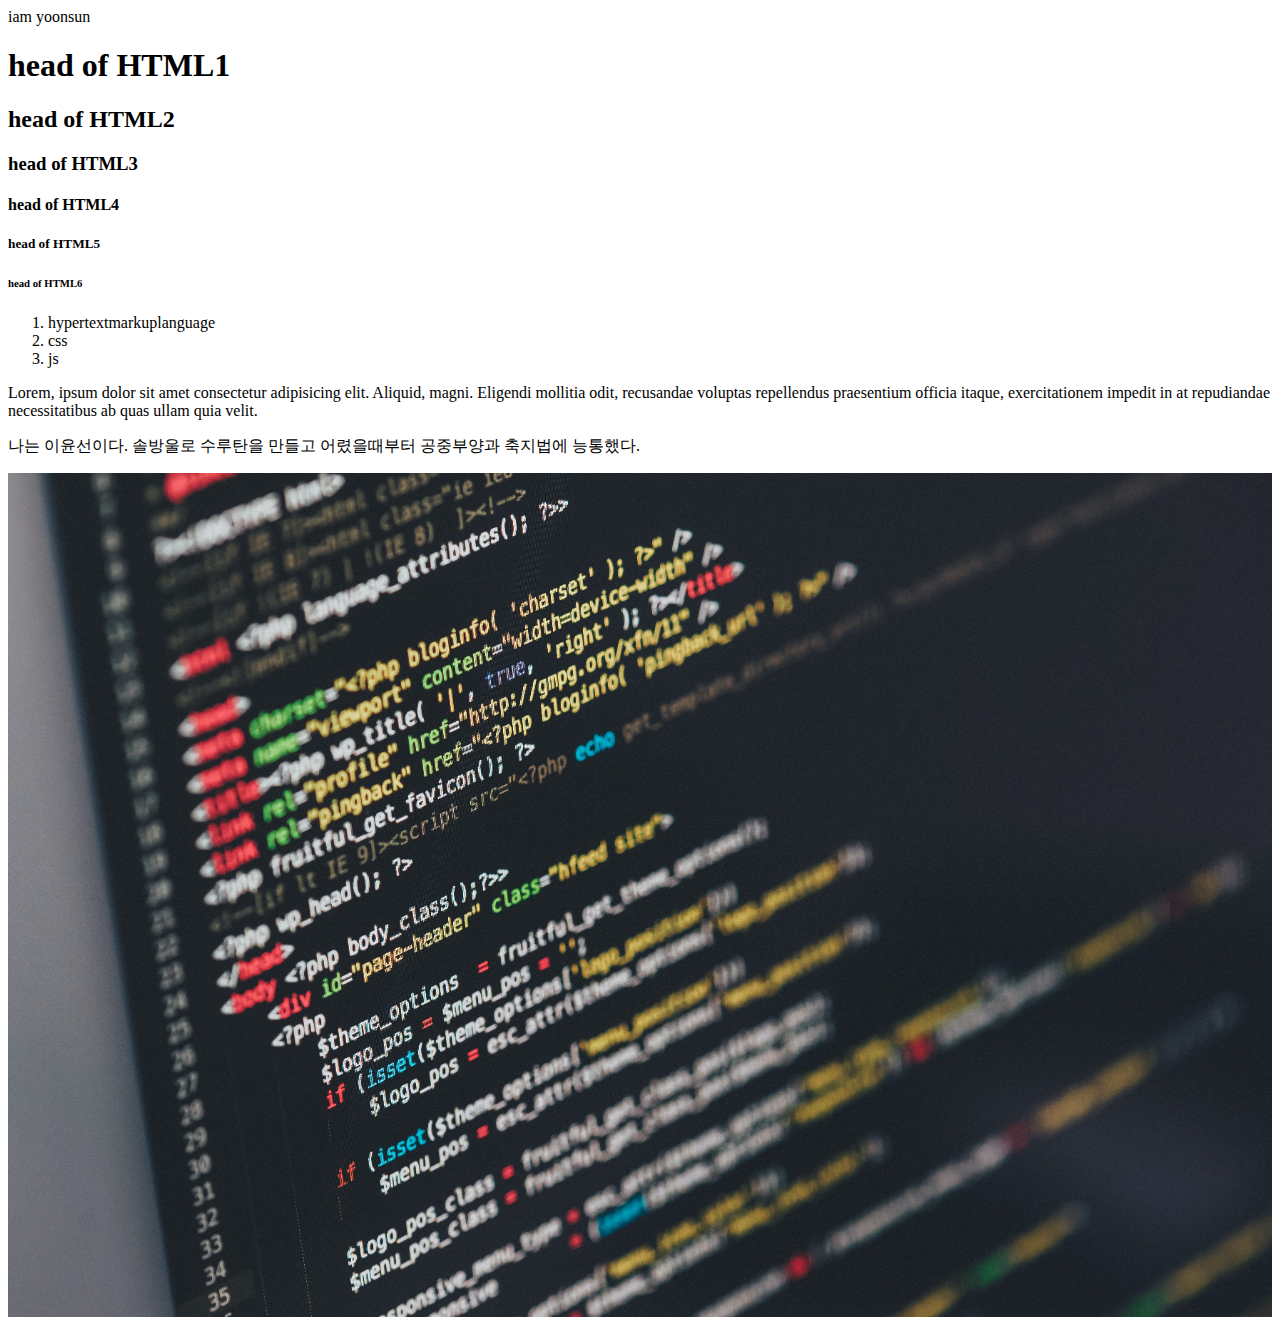
==== index.html @ 57f560db "Add files via upload" ====
<html>
    <head>iam yoonsun</head>
    <body>
        <h1>head of HTML1</h1>
        <h2>head of HTML2</h2>
        <h3>head of HTML3</h3>
        <h4>head of HTML4</h4>
        <h5>head of HTML5</h5>
        <h6>head of HTML6
        </h6>
        <ol>
            <li>hypertextmarkuplanguage</li>
            <li>css</li>
            <li>js</li>
        </ol>
        <p>Lorem, ipsum dolor sit amet consectetur adipisicing elit. Aliquid, magni. Eligendi mollitia odit, recusandae voluptas repellendus praesentium officia itaque, exercitationem impedit in at repudiandae necessitatibus ab quas ullam quia velit.</p>
        <p style="margin-top:10px;">나는 이윤선이다. 솔방울로 수루탄을 만들고 어렸을때부터 공중부양과 축지법에 능통했다.</p>
        <img src="coding.jpg" width="100%">
    </body>
</html>
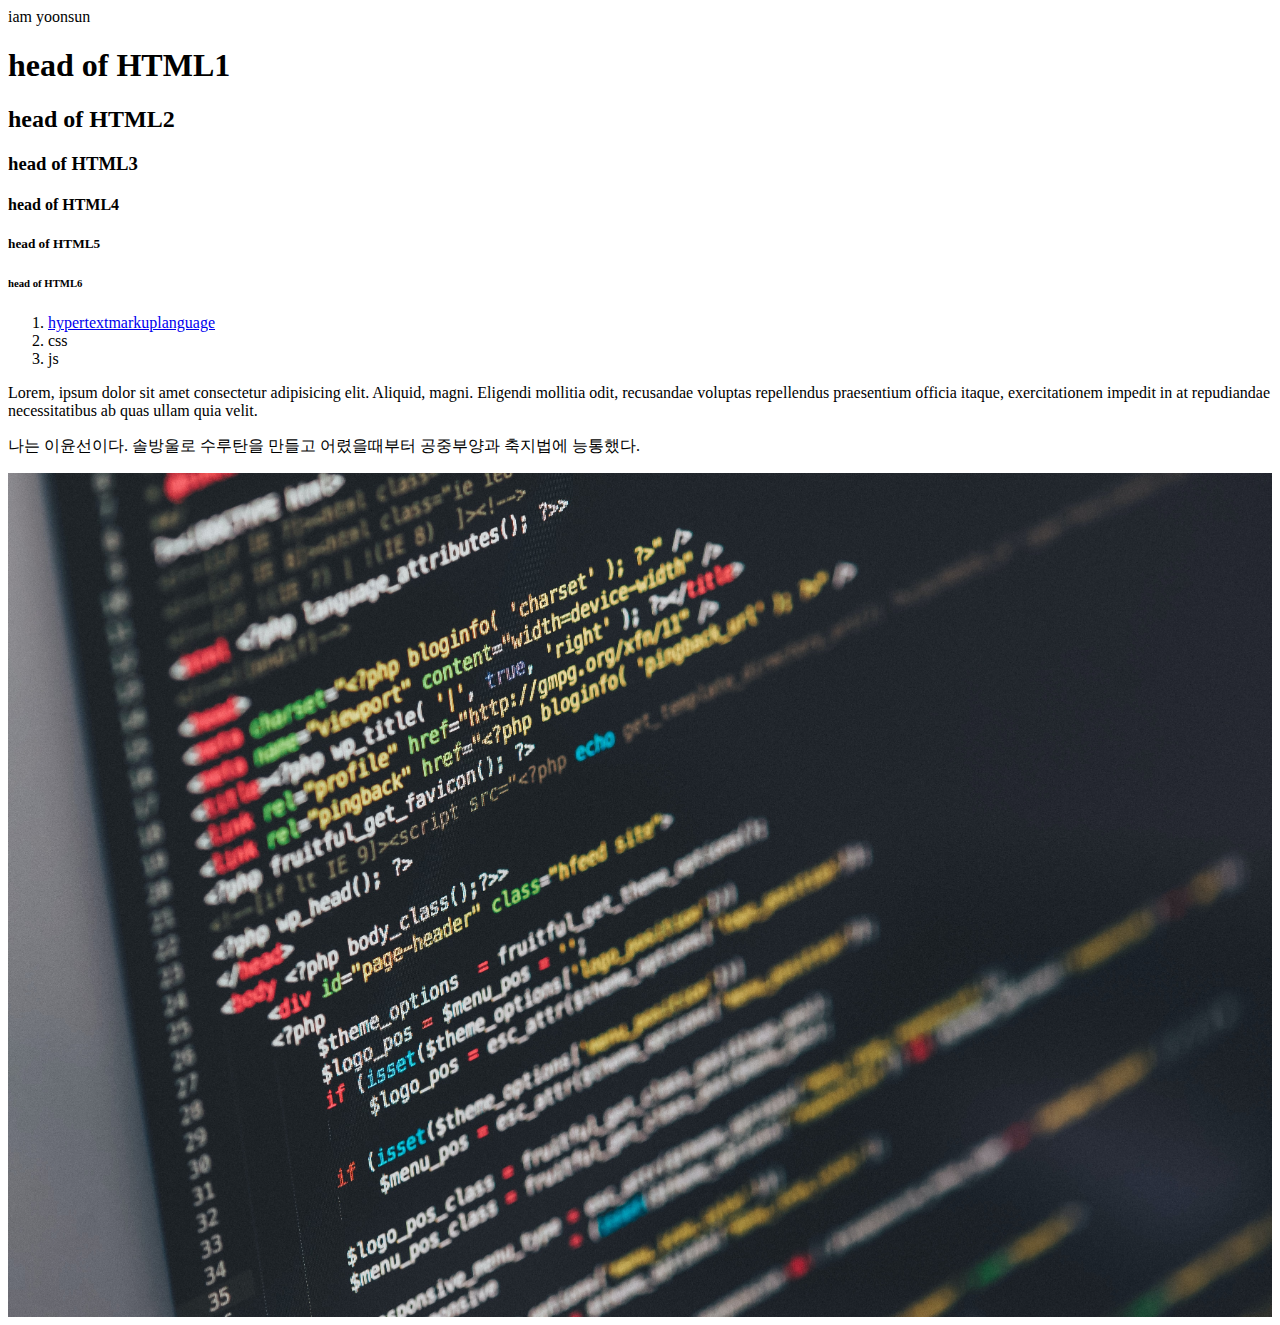
==== commit 5856c643: "Update index.html" ====
--- a/index.html
+++ b/index.html
@@ -9,7 +9,7 @@
         <h6>head of HTML6
         </h6>
         <ol>
-            <li>hypertextmarkuplanguage</li>
+            <li><a href="WEB.html">hypertextmarkuplanguage</a></li>
             <li>css</li>
             <li>js</li>
         </ol>
@@ -17,4 +17,4 @@
         <p style="margin-top:10px;">나는 이윤선이다. 솔방울로 수루탄을 만들고 어렸을때부터 공중부양과 축지법에 능통했다.</p>
         <img src="coding.jpg" width="100%">
     </body>
-</html>+</html>
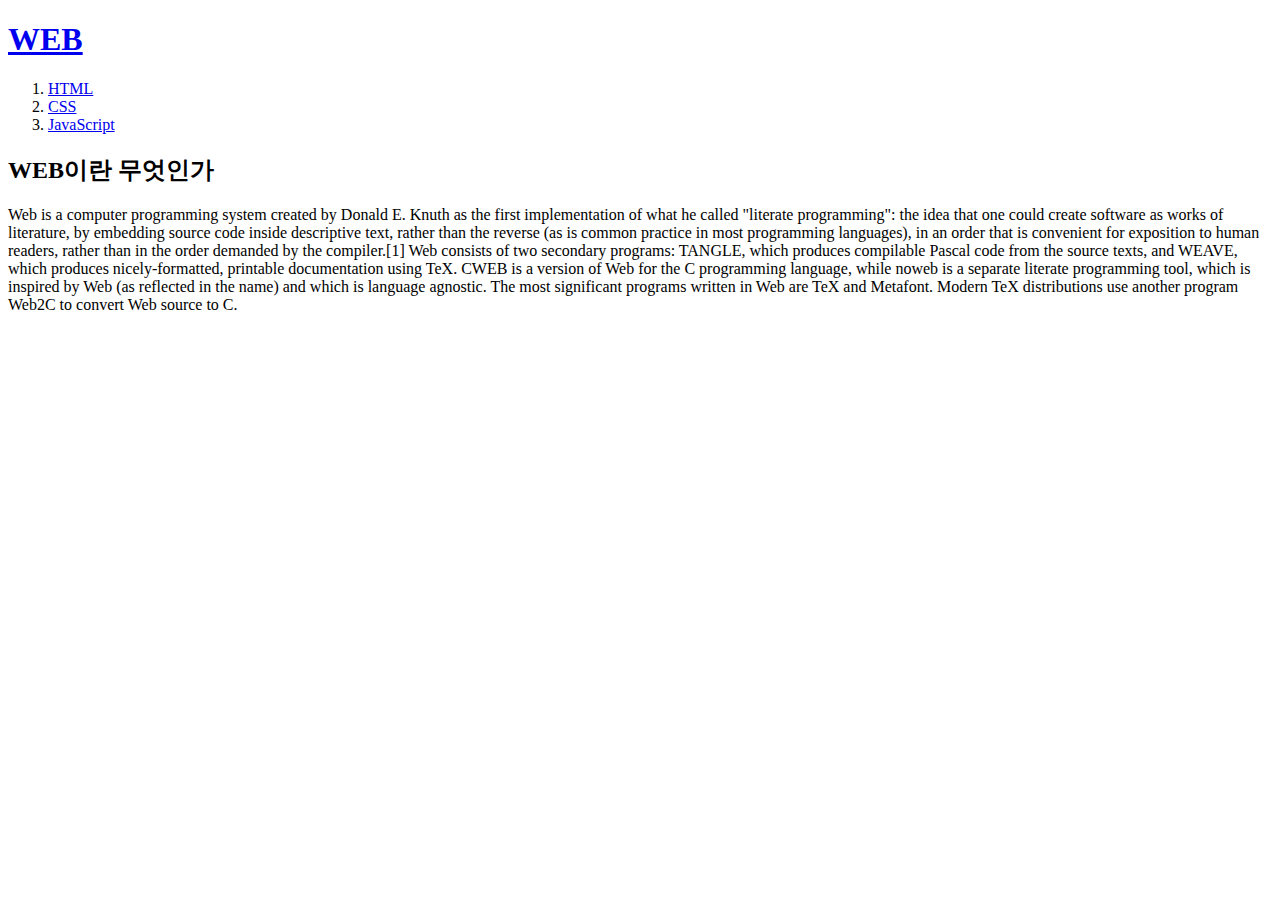
==== commit a48c4406: "Add files via upload" ====
--- a/index.html
+++ b/index.html
@@ -1,20 +1,25 @@
+<!doctype html>
 <html>
-    <head>iam yoonsun</head>
+    <head>
+        <title>WEB1-html</title>
+        <meta http-equiv="Content-Type" content="text/html;charset=UTF-8">
+    </head>
     <body>
-        <h1>head of HTML1</h1>
-        <h2>head of HTML2</h2>
-        <h3>head of HTML3</h3>
-        <h4>head of HTML4</h4>
-        <h5>head of HTML5</h5>
-        <h6>head of HTML6
-        </h6>
-        <ol>
-            <li><a href="WEB.html">hypertextmarkuplanguage</a></li>
-            <li>css</li>
-            <li>js</li>
+        <h1><a href="WEB.html">WEB</a></h1>
+        <ol>        
+            <li><a href="1.html">HTML</a></li>
+            <li><a href="2.html">CSS</a></li>
+            <li><a href="3.html">JavaScript</a></li>
         </ol>
-        <p>Lorem, ipsum dolor sit amet consectetur adipisicing elit. Aliquid, magni. Eligendi mollitia odit, recusandae voluptas repellendus praesentium officia itaque, exercitationem impedit in at repudiandae necessitatibus ab quas ullam quia velit.</p>
-        <p style="margin-top:10px;">나는 이윤선이다. 솔방울로 수루탄을 만들고 어렸을때부터 공중부양과 축지법에 능통했다.</p>
-        <img src="coding.jpg" width="100%">
+
+        <h2>WEB이란 무엇인가</h2>
+        <p>Web is a computer programming system created by Donald E. Knuth as the first implementation of what he called "literate programming": the idea that one could create software as works of literature, by embedding source code inside descriptive text, rather than the reverse (as is common practice in most programming languages), in an order that is convenient for exposition to human readers, rather than in the order demanded by the compiler.[1]
+
+        Web consists of two secondary programs: TANGLE, which produces compilable Pascal code from the source texts, and WEAVE, which produces nicely-formatted, printable documentation using TeX.
+        
+        CWEB is a version of Web for the C programming language, while noweb is a separate literate programming tool, which is inspired by Web (as reflected in the name) and which is language agnostic.
+        
+        The most significant programs written in Web are TeX and Metafont. Modern TeX distributions use another program Web2C to convert Web source to C.</p>
+
     </body>
-</html>
+</html>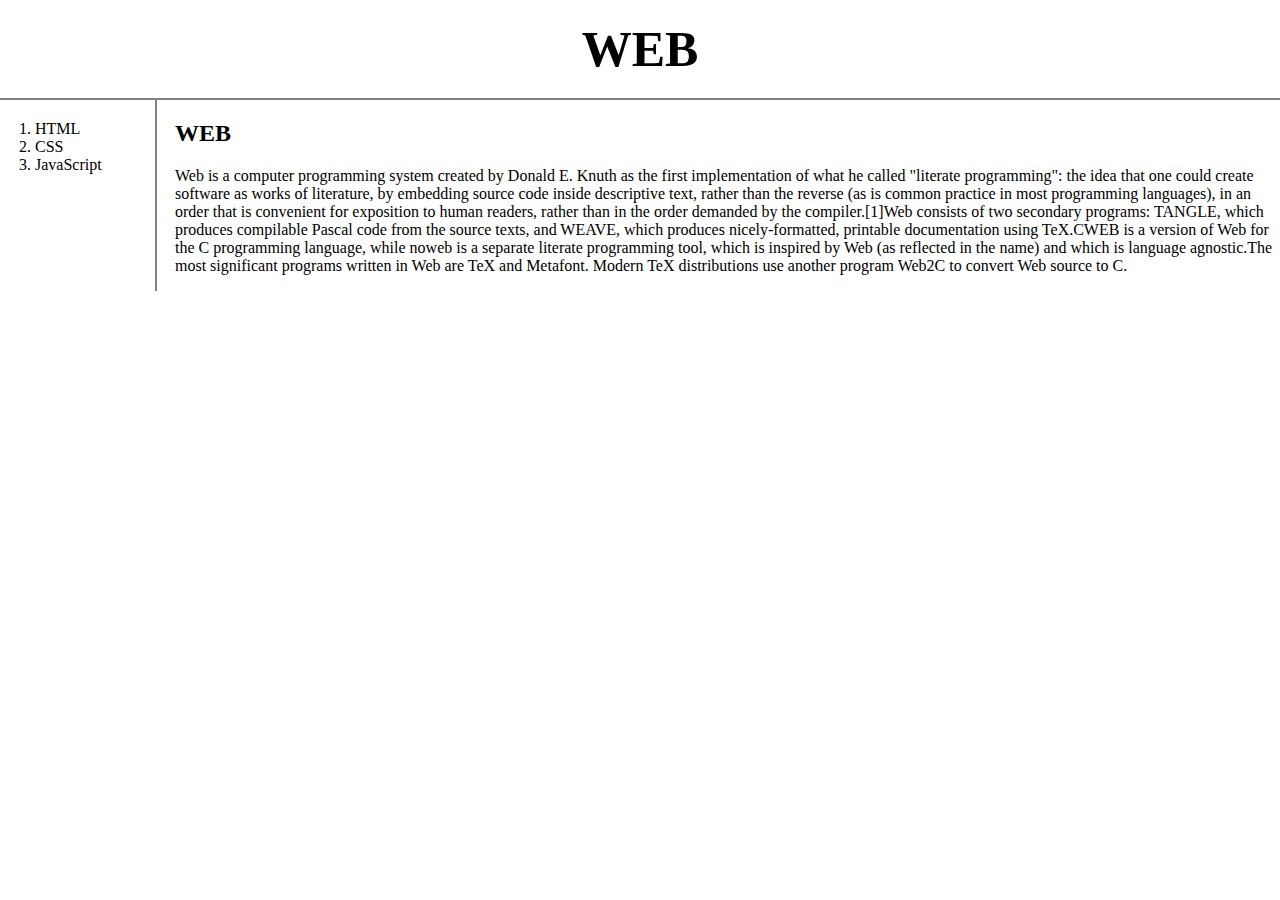
==== commit 0aff4294: "Add files via upload" ====
--- a/index.html
+++ b/index.html
@@ -3,23 +3,22 @@
     <head>
         <title>WEB1-html</title>
         <meta http-equiv="Content-Type" content="text/html;charset=UTF-8">
+        <link rel="stylesheet" href="style.css">
     </head>
     <body>
-        <h1><a href="WEB.html">WEB</a></h1>
-        <ol>        
-            <li><a href="1.html">HTML</a></li>
-            <li><a href="2.html">CSS</a></li>
-            <li><a href="3.html">JavaScript</a></li>
-        </ol>
-
-        <h2>WEB이란 무엇인가</h2>
-        <p>Web is a computer programming system created by Donald E. Knuth as the first implementation of what he called "literate programming": the idea that one could create software as works of literature, by embedding source code inside descriptive text, rather than the reverse (as is common practice in most programming languages), in an order that is convenient for exposition to human readers, rather than in the order demanded by the compiler.[1]
-
-        Web consists of two secondary programs: TANGLE, which produces compilable Pascal code from the source texts, and WEAVE, which produces nicely-formatted, printable documentation using TeX.
-        
-        CWEB is a version of Web for the C programming language, while noweb is a separate literate programming tool, which is inspired by Web (as reflected in the name) and which is language agnostic.
-        
-        The most significant programs written in Web are TeX and Metafont. Modern TeX distributions use another program Web2C to convert Web source to C.</p>
-
+        <h1><a href="index.html">WEB</a></h1>
+        <div id="grid">
+            <ol>        
+                <li><a href="1.html" class="saw">HTML</a></li>
+                <li><a href="2.html" class="saw" id="active">CSS</a></li>
+                <li><a href="3.html">JavaScript</a></li>
+            </ol>
+            <div id="article">
+                <h2>WEB</h2>
+                <p>
+                    Web is a computer programming system created by Donald E. Knuth as the first implementation of what he called "literate programming": the idea that one could create software as works of literature, by embedding source code inside descriptive text, rather than the reverse (as is common practice in most programming languages), in an order that is convenient for exposition to human readers, rather than in the order demanded by the compiler.[1]Web consists of two secondary programs: TANGLE, which produces compilable Pascal code from the source texts, and WEAVE, which produces nicely-formatted, printable documentation using TeX.CWEB is a version of Web for the C programming language, while noweb is a separate literate programming tool, which is inspired by Web (as reflected in the name) and which is language agnostic.The most significant programs written in Web are TeX and Metafont. Modern TeX distributions use another program Web2C to convert Web source to C.
+                </p>
+            </div>
+        </div>
     </body>
 </html>--- a/style.css
+++ b/style.css
@@ -0,0 +1,42 @@
+body {
+    margin: 0;
+}
+a {
+    text-decoration: none;
+    color : black;
+}
+h1 {
+    border-bottom: 2px solid gray;
+    padding:20px;
+    font-size: 50px;
+    text-align: center;
+    margin: 0px;
+}
+ol {
+    border-right: 2px solid gray;
+    width : 100px;
+    margin: 0px;
+    padding: 20px;   
+}
+#grid{
+    display:grid;
+    grid-template-columns: 150px 1fr;
+}
+#grid ol{
+    padding-left:35px;
+}
+#article{
+    padding-left:25px;
+}
+@media(max-width:800px){
+    #grid{
+    display:block;
+    }
+    ol {
+    border-right: none; 
+    }
+    h1 {
+        border-bottom:none;
+    }
+
+}
